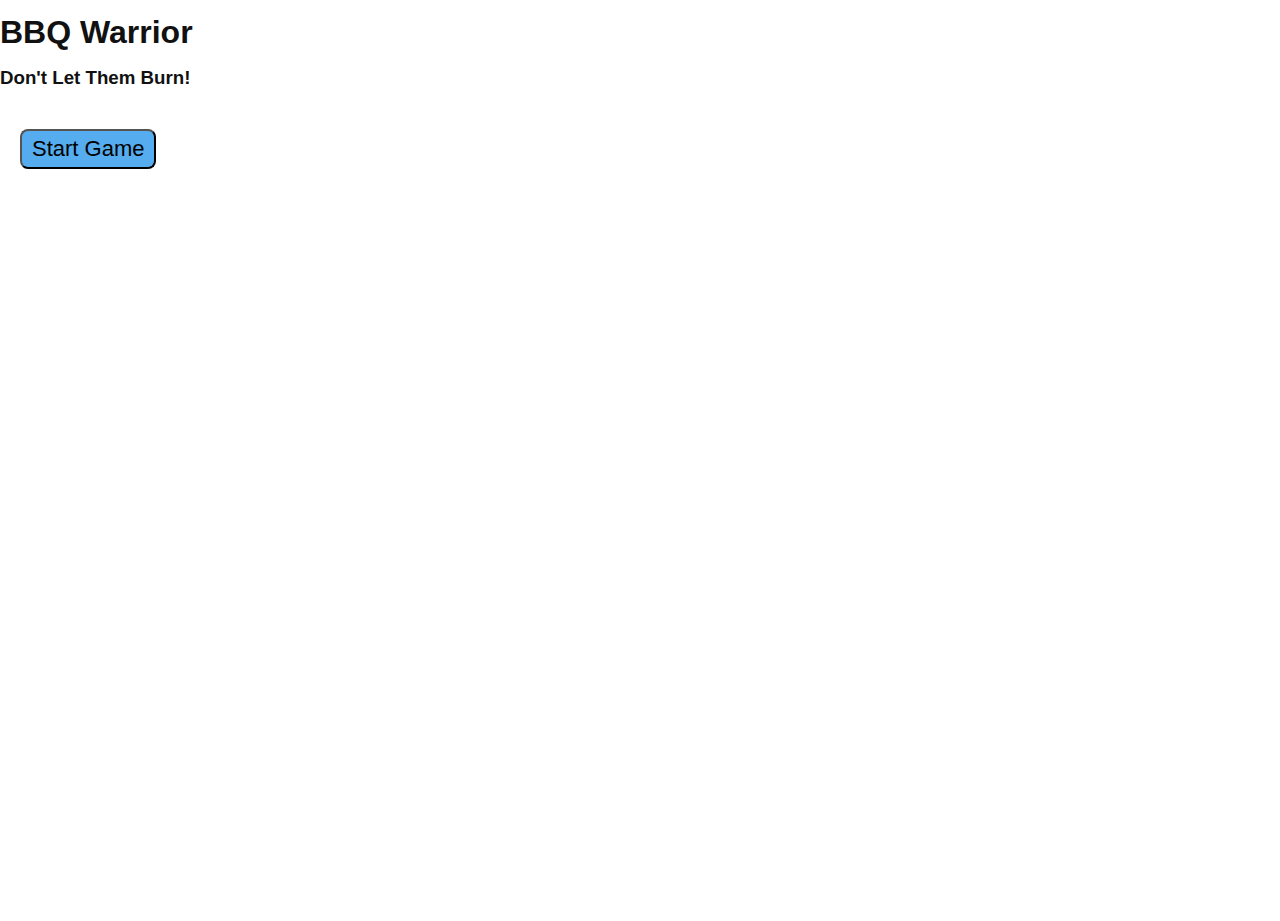
==== mainscreen.html @ 74775dd0 "first commit by georgecoupland" ====
<!doctype html>
<html lang="en">

<head>

    <title>BBQ Warrior</title>
    <meta charset="utf-8">
    <meta name="viewport" content="width=device-width, initial-scale=1, shrink-to-fit=no">
    <link rel="stylesheet" href="./style.css">
</head>

<body>
    <div id="main-content">
        <h1>BBQ Warrior</h1>
        <h3>Don't Let Them Burn!</h3>
        <button class="btn" id="start-game">Start Game</button>
    </div>
    <script src="gameproject.js">
    </script>

</body>

</html>
---- style.css ----
/* ---- reset ---- */

html {
    box-sizing: border-box;
    height: 100%;
}

*,
*:before,
*:after {
    box-sizing: inherit;
}

body {
    margin: 0;
    padding: 0;
    height: 100%;
}


/* ---- typography ---- */

body {
    color: #111;
    font-family: Helvetica, Arial, sans-serif;
    font-size: 16px;
    line-height: 147%;
}

h1 {}

h2 {}

h3 {}

p {
    margin: 0;
}


/* ---- layout ---- */

.btn {
    border-radius: 8px;
    padding: 5px 10px;
    font-size: 22px;
    text-decoration: none;
    margin: 20px;
    position: relative;
    display: inline-block;
    background-color: #55acee;
}

.btn:hover {
    background-color: #6FC6FF;
}

#site-header {
    padding: 30px 0;
    color: white;
    background: #111;
}

#site-footer {
    color: white;
    padding: 60px 0;
    background: #111;
}

#site-main {
    margin-bottom: 60px;
}

.container {
    margin: 0 20px;
}

.section {
    margin-bottom: 20px;
    padding-top: 20px;
}

@media (min-width: 768px) {
    .container {
        max-width: 728px;
        margin: 0 auto;
    }
}


/* ---- game-screen ----*/

#main-content {
    height: 100%;
}

.game-screen {
    display: flex;
    flex-direction: column;
    height: 100%;
}

.grill {
    background-color: grey;
    flex: 0 0 70%;
}


/* ---- components ---- */
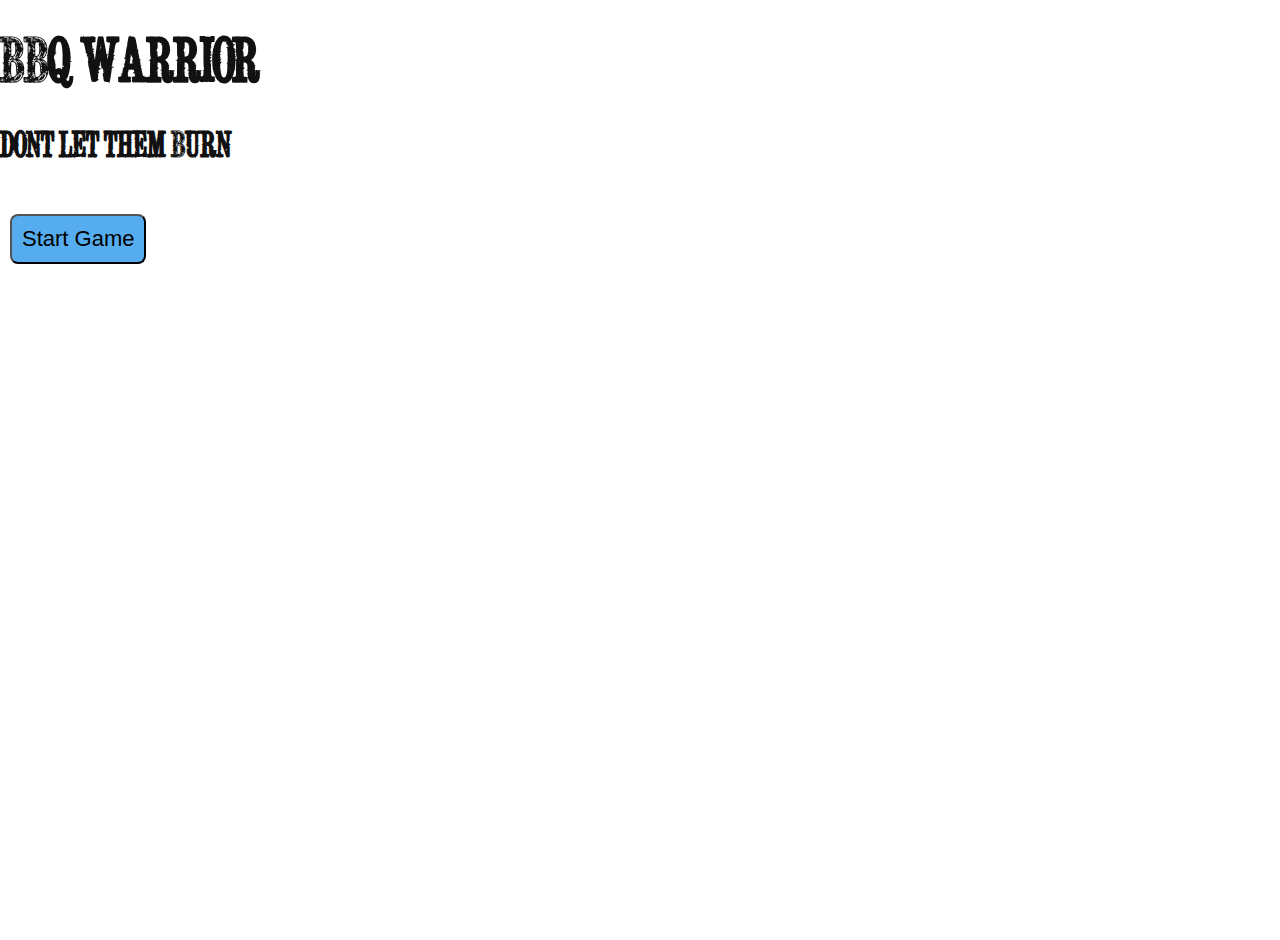
==== commit 4fa377af: "last" ====
--- a/mainscreen.html
+++ b/mainscreen.html
@@ -12,7 +12,7 @@
 <body>
     <div id="main-content">
         <h1>BBQ Warrior</h1>
-        <h3>Don't Let Them Burn!</h3>
+        <h3>Dont Let Them Burn</h3>
         <button class="btn" id="start-game">Start Game</button>
     </div>
     <script src="gameproject.js">
--- a/style.css
+++ b/style.css
@@ -1,109 +1,171 @@
-/* ---- reset ---- */
-
-html {
-    box-sizing: border-box;
-    height: 100%;
-}
-
-*,
-*:before,
-*:after {
-    box-sizing: inherit;
-}
-
-body {
-    margin: 0;
-    padding: 0;
-    height: 100%;
-}
-
-
-/* ---- typography ---- */
-
-body {
-    color: #111;
-    font-family: Helvetica, Arial, sans-serif;
-    font-size: 16px;
-    line-height: 147%;
-}
-
-h1 {}
-
-h2 {}
-
-h3 {}
-
-p {
-    margin: 0;
-}
-
-
-/* ---- layout ---- */
-
-.btn {
-    border-radius: 8px;
-    padding: 5px 10px;
-    font-size: 22px;
-    text-decoration: none;
-    margin: 20px;
-    position: relative;
-    display: inline-block;
-    background-color: #55acee;
-}
-
-.btn:hover {
-    background-color: #6FC6FF;
-}
-
-#site-header {
-    padding: 30px 0;
-    color: white;
-    background: #111;
-}
-
-#site-footer {
-    color: white;
-    padding: 60px 0;
-    background: #111;
-}
-
-#site-main {
-    margin-bottom: 60px;
-}
-
-.container {
-    margin: 0 20px;
-}
-
-.section {
-    margin-bottom: 20px;
-    padding-top: 20px;
-}
-
-@media (min-width: 768px) {
+    /* ---- reset ---- */
+    
+    html {
+        box-sizing: border-box;
+        height: 100%;
+    }
+    
+    *,
+    *:before,
+    *:after {
+        box-sizing: inherit;
+    }
+    
+    body {
+        margin: 0;
+        padding: 0;
+        height: 100%;
+    }
+    /* ---- typography ---- */
+    
+    body {
+        color: #111;
+        font-family: "westernfont", Arial, sans-serif;
+        font-size: 30px;
+        line-height: 147%;
+    }
+    
+    h1 {}
+    
+    h2 {}
+    
+    h3 {}
+    
+    p {
+        margin: 0;
+    }
+    /* ---- layout ---- */
+    
+    @font-face {
+        font-family: 'westernfont';
+        src: url('./fontforproject.ttf');
+    }
+    
+    .splashscreen {
+        align-items: center;
+        display: flex;
+        flex-direction: column;
+    }
+    
+    .action {
+        display: flex;
+        justify-content: center;
+    }
+    
+    .btn {
+        border-radius: 8px;
+        padding: 10px 10px;
+        font-size: 22px;
+        text-decoration: none;
+        margin: 10px;
+        position: relative;
+        display: inline-block;
+        background-color: #55acee;
+    }
+    
+    .btn:hover {
+        background-color: #6FC6FF;
+    }
+    
+    #site-header {
+        padding: 30px 0;
+        color: white;
+        background: #111;
+    }
+    
+    #site-footer {
+        color: white;
+        padding: 60px 0;
+        background: #111;
+    }
+    
+    #site-main {
+        margin-bottom: 60px;
+    }
+    
     .container {
-        max-width: 728px;
-        margin: 0 auto;
+        margin: 0 20px;
     }
-}
-
-
-/* ---- game-screen ----*/
-
-#main-content {
-    height: 100%;
-}
-
-.game-screen {
-    display: flex;
-    flex-direction: column;
-    height: 100%;
-}
-
-.grill {
-    background-color: grey;
-    flex: 0 0 70%;
-}
-
-
-/* ---- components ---- */+    
+    .section {
+        margin-bottom: 20px;
+        padding-top: 20px;
+    }
+    
+    @media (min-width: 768px) {
+        .container {
+            max-width: 728px;
+            margin: 0 auto;
+        }
+    }
+    /* ---- game-screen ----*/
+    
+    #main-content {
+        height: 100%;
+    }
+    
+    img {
+        height: 100%;
+        width: 100%;
+    }
+    
+    .game-screen {
+        display: flex;
+        flex-direction: column;
+        height: 100%;
+    }
+    
+    .grill {
+        background-image: url('./bbqphoto.jpg');
+        display: flex;
+        height: 100%;
+        width: 60%;
+        background-size: 100%;
+        background-repeat: no-repeat;
+        background-color: white;
+        display: flex;
+        justify-content: center;
+        align-items: center;
+    }
+    
+    .uncooked-meat {
+        width: 100px;
+        height: 100px;
+        background-repeat: no-repeat;
+    }
+    
+    .uncooked-meat path {
+        fill: pink;
+    }
+    
+    .cooking-area {
+        display: flex;
+        height: 100%;
+    }
+    
+    .border {
+        border: 0px solid black;
+    }
+    
+    .raw-meat,
+    .cooked-meat {
+        flex: 1 0 10%;
+    }
+    
+    .gridsquare {
+        width: 50%;
+    }
+    
+    .grill img {
+        width: 100%;
+    }
+    
+    .row>div {
+        height: 50%;
+    }
+    
+    .row {
+        width: 25%;
+        height: 40%;
+    }
+    /* ---- components ---- */